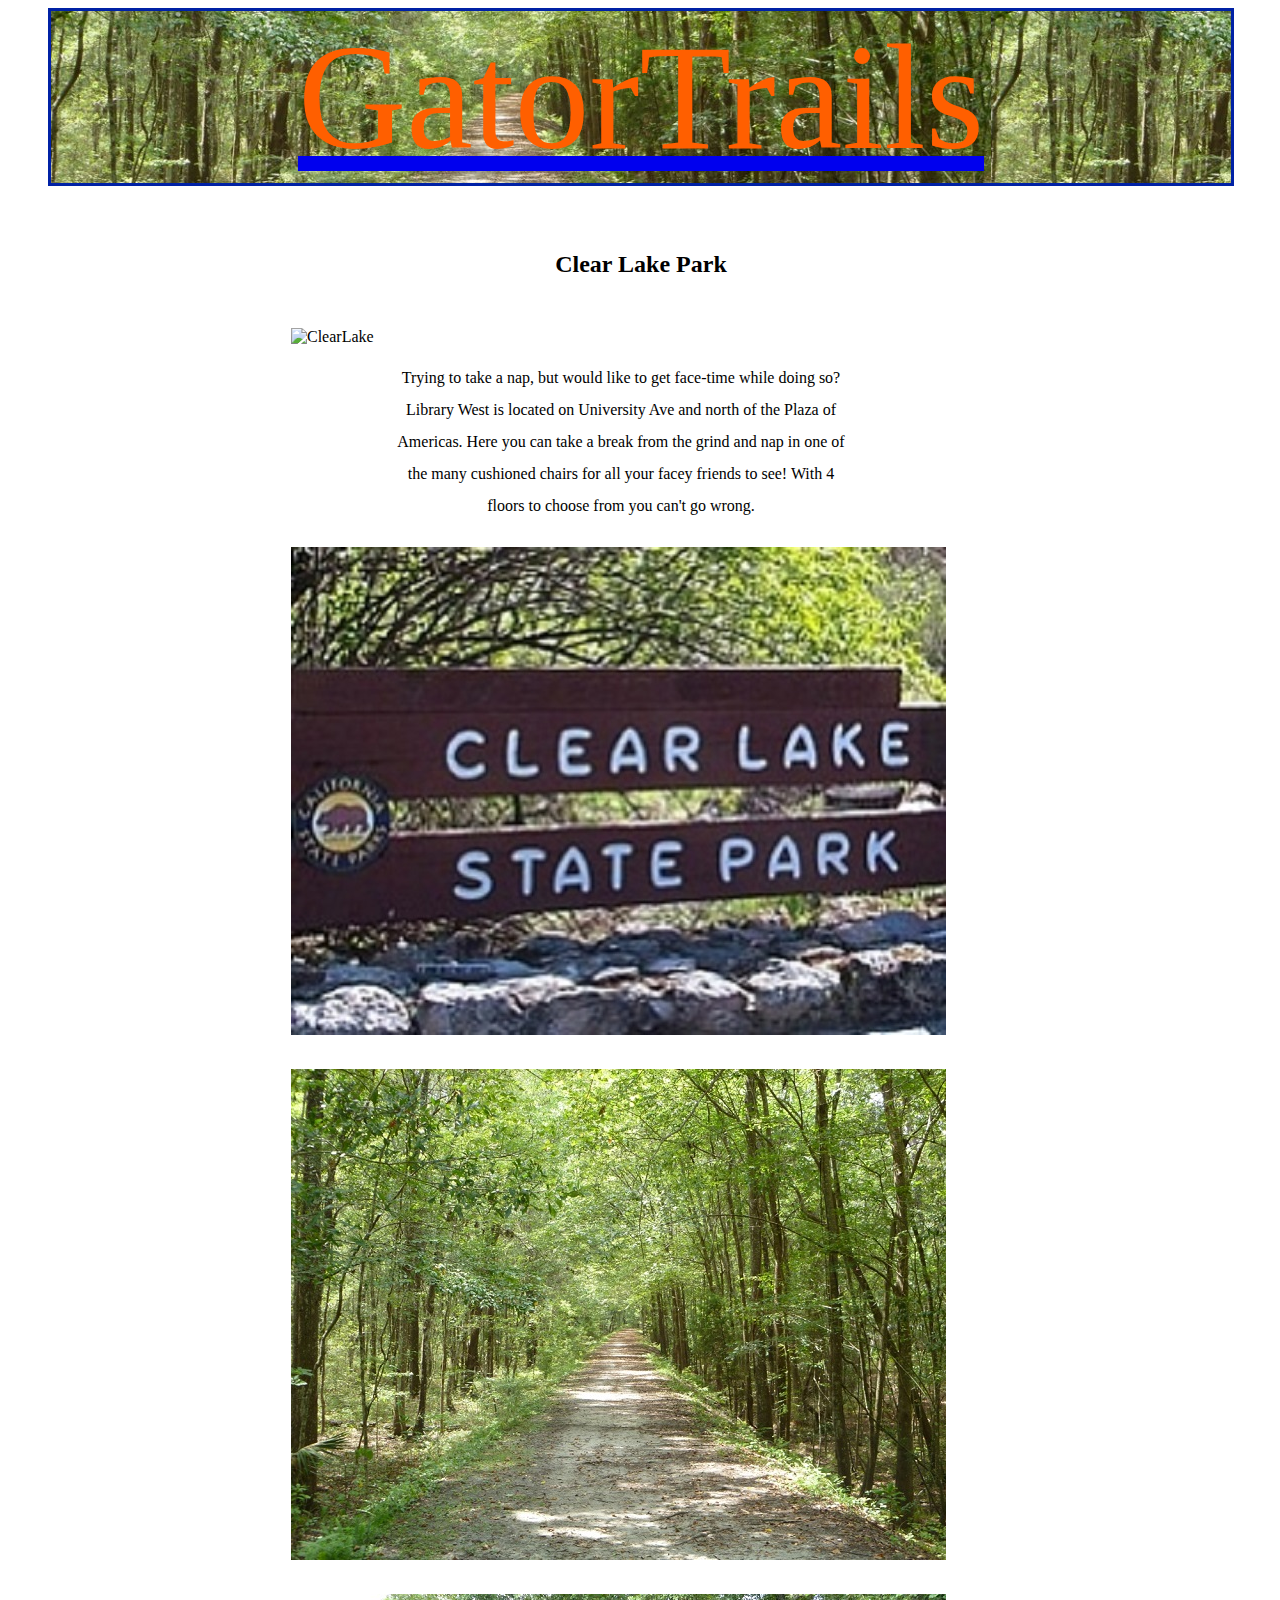
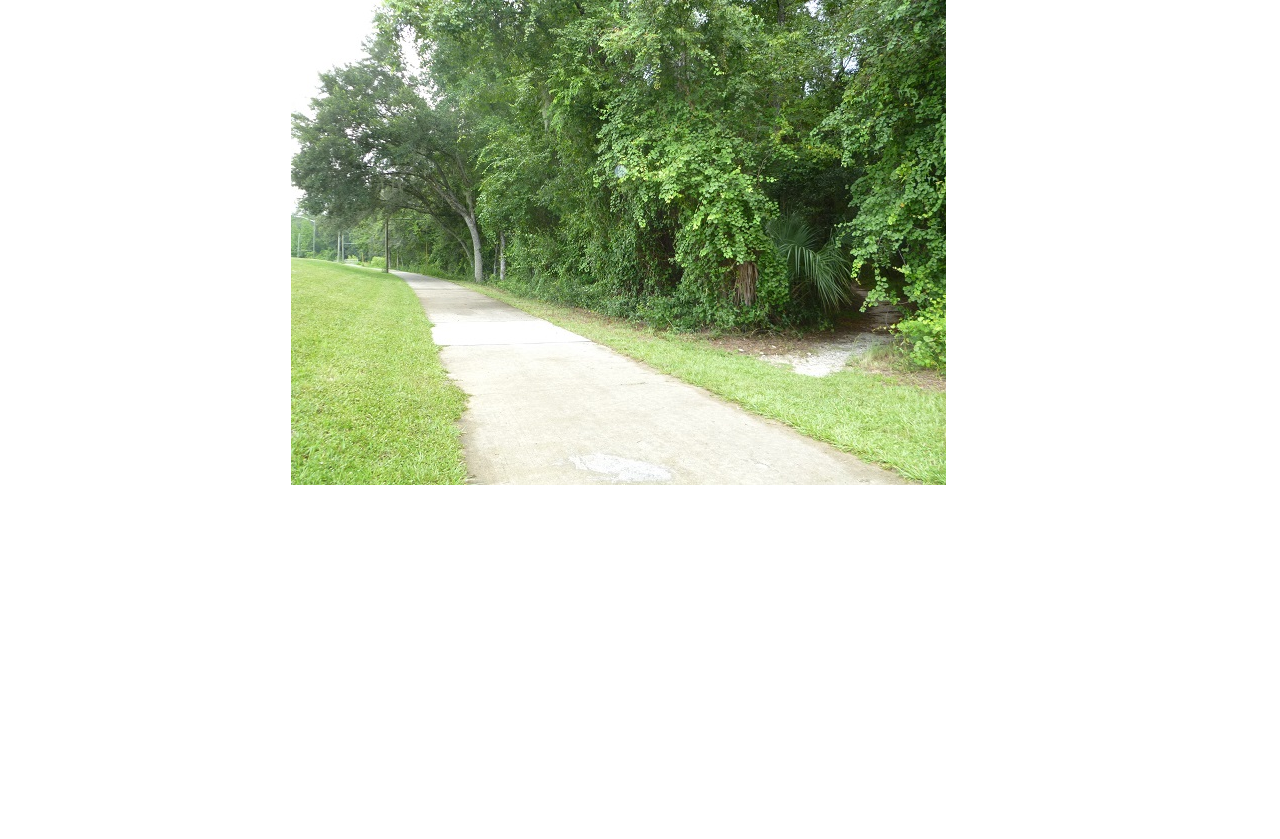
==== clearlake.html @ 63043cf5 "GatorTrails3" ====
<!DOCTYPE Html>
<html>
    <title> GatorTrails</title>
        <meta  charset="utf-8" />
        <link href="css/style.css" rel="stylesheet"/>
<Head>   
    <a href="index.html">
        <div id="widetrail">
            <div style="background-image: url(img/widetrail.jpg)">GatorTrails</div> 
        </div> 
    </a>
 </Head>
</html>
    <body>
        <div class="wrapper2">
             <h2><a name="first-place">Clear Lake Park</a></h2>
            <aside> <img src="img/.jpg" alt="ClearLake"/> </aside>
        <section>
            <div class="trail-summary">
                <p> Trying to take a nap, but would like to get face-time while doing so? Library West is located on University Ave and north of the Plaza of Americas. Here you can take a break from the grind and nap in one of the many cushioned chairs for all your facey friends to see! With 4 floors to choose from you can't go wrong.  </p>
            </div>
         </section>
            <aside> <img src="img/clearlake2.jpg" alt="clearlake"/>  </aside>
            <aside> <img src="img/clearlake1.jpg" alt="sweetwatertrail1"/> </aside>
            <aside> <img src="img/clearlakentrance.jpg" alt="sweetwatertrail2"/> </aside>
        
        </div>
    
    </body>
</html>
---- css/style.css ----
#widetrail {
    width: 1180px;
    height: 172px;
    font-size: 150px;
    text-align: center;
    text-color:  #ff5f00; 
    color: #ff5f00;
    border: solid; 
    border-color: #0021A5; 
    margin-left: 40px;
    margin-right: 40px; 
    
}

nav {
    width: 1125px;
    height: 350px; 
    margin-top: 55px;
    margin-left: 75px;
    margin-right: 75px;
    font-size: 30px;
    display: inline-flex; 
  
        
}
nav a {
    height: 175px;
    width: 55%;
    margin-left: 13px;
    margin-right: 13px;
    padding-top: 140px;
    text-decoration: none;
    text-align: center;  
    font-family: Bookman Old Style;
    border: solid;
    border-color: #0021A5; 
}
img {
    margin-top: 30px; 
}
nav a:hover{
    background-color: #ff5f00;
    
}
.wrapper2 {
    width: 700px; 
    height: 2200px;
    display: inline-block;
    margin-top: 45px;
    margin-left: 283px; 
     
     
    
}
h2 {
   text-align: center; 
    
}
section {  
    text-align: center;
    width: 515px; 
    height: 155px; 
    margin-left: 35px;
    padding-left: 10%;
    
                
}
.wrappertrail {
    height: 510px; 
    width: 1000px;
    margin-left: 130px; 
    margin-top: 60px;

}
.wrappertrail a{
    display: inline-flex; 
    width: 180px;
    height: 240px; 
    margin: 10px; 
    align-items: center; 
    padding-left: 40px; 
    text-decoration: none;
    font-family: bookman old style; 
    border: solid; 
    
}
.wrappertrail a:hover{
    background-color: #ff5f00; 

}
.trail-summary p {
    width: 450px; 
    line-height: 32px;
   
}
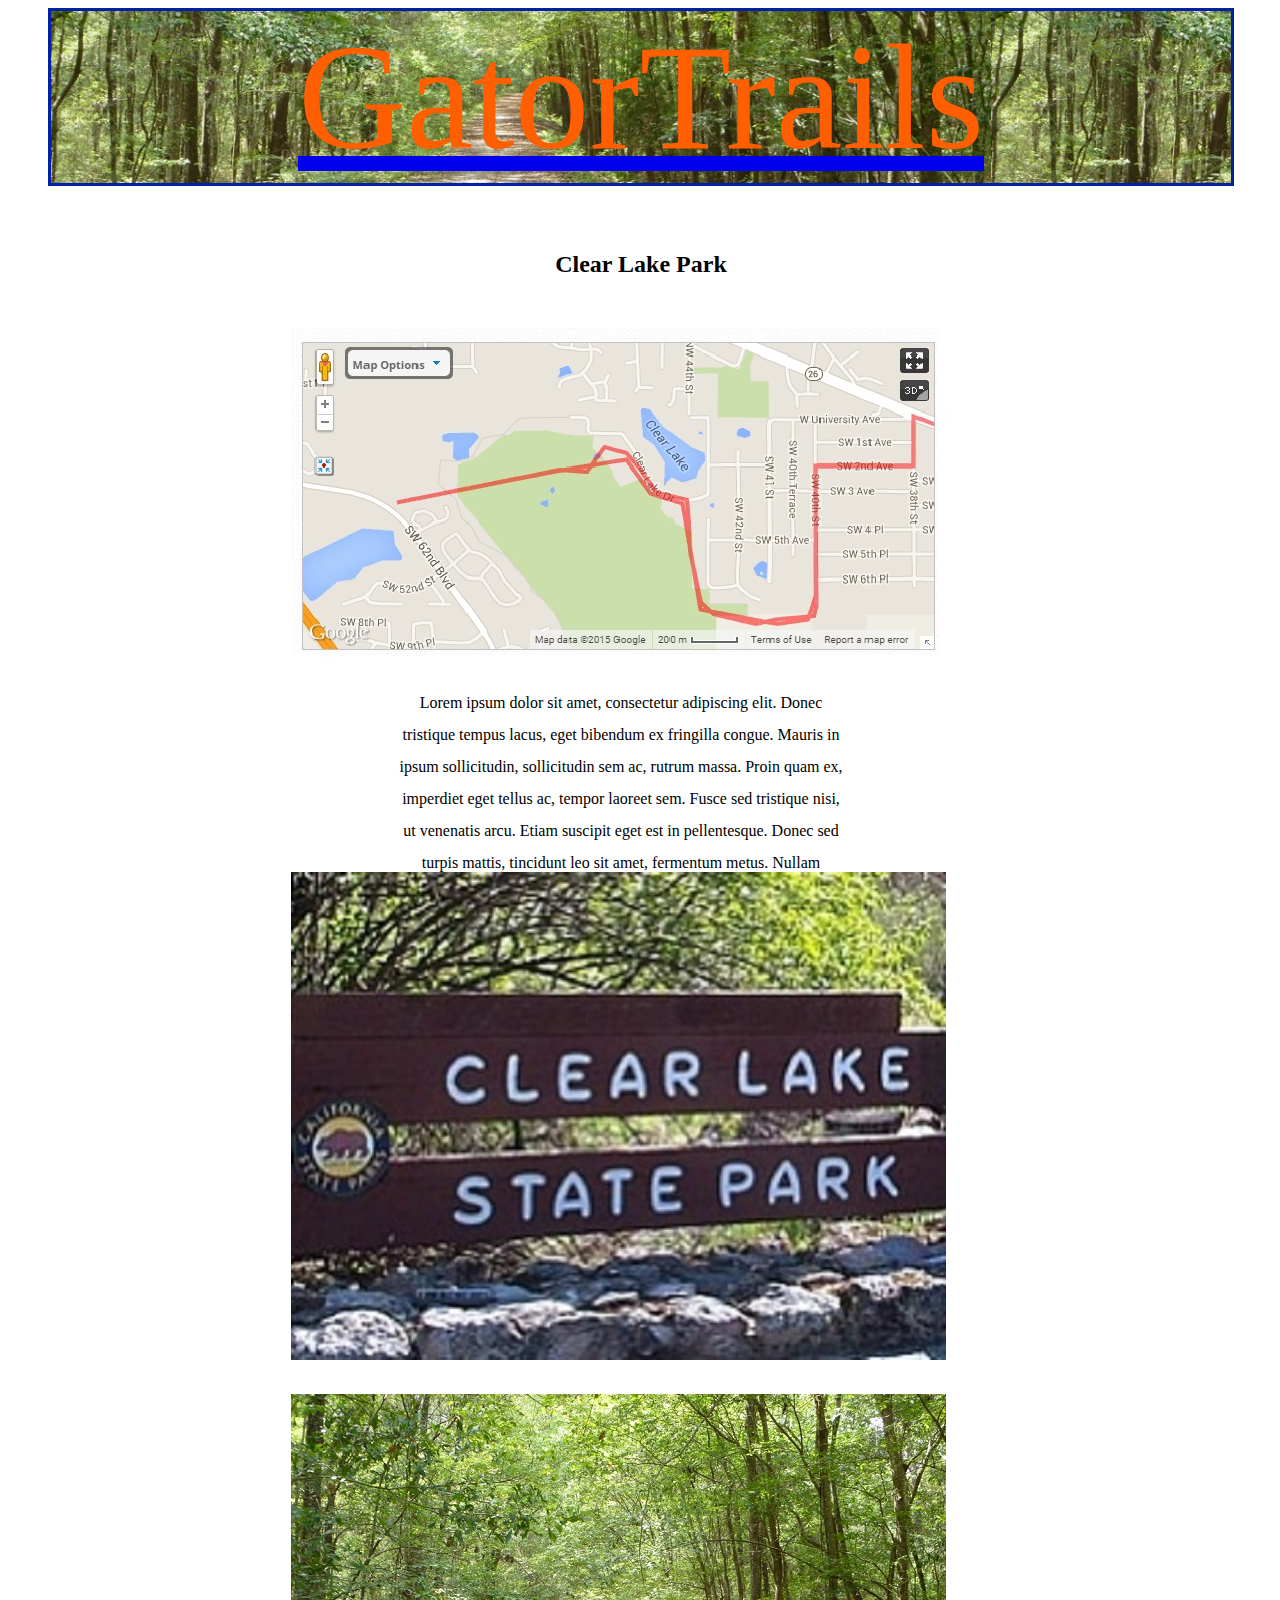
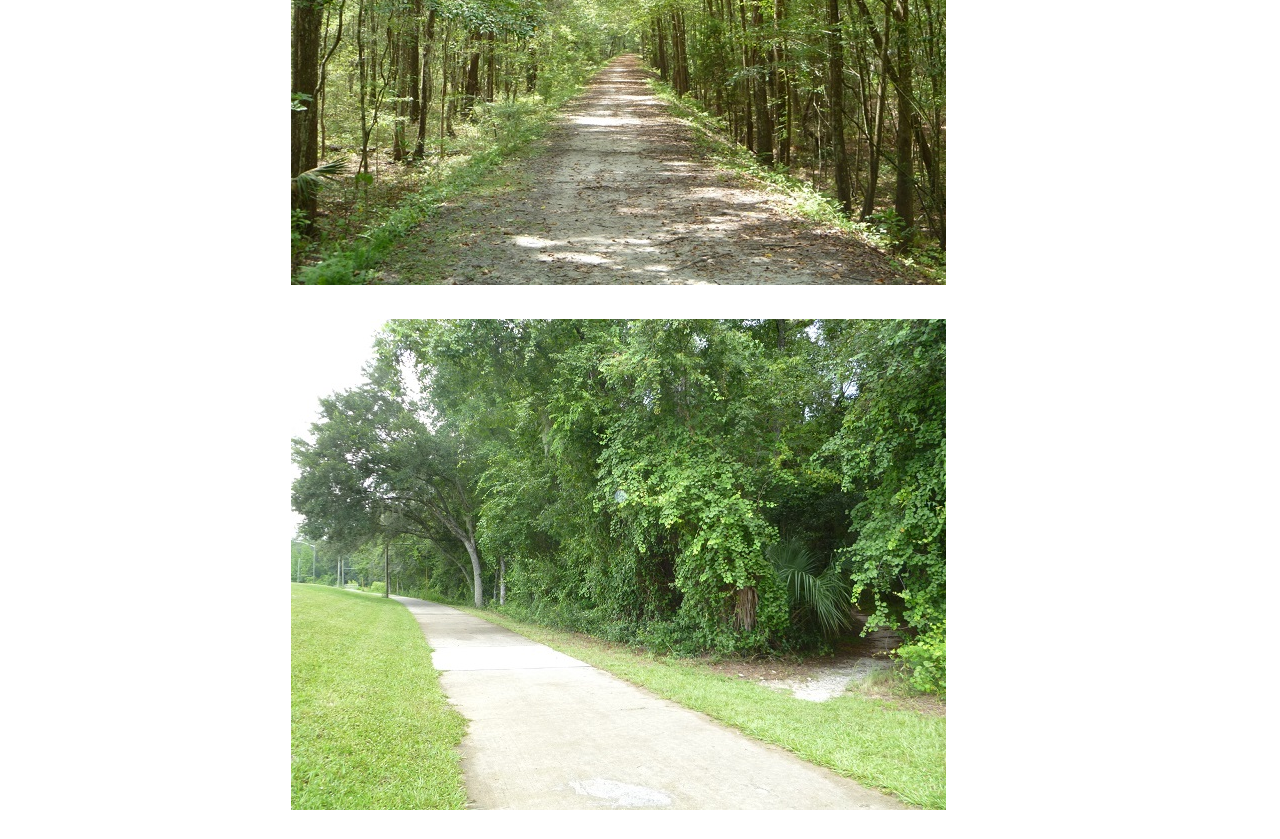
==== commit 271322a4: "Gatortrails4" ====
--- a/clearlake.html
+++ b/clearlake.html
@@ -14,10 +14,10 @@
     <body>
         <div class="wrapper2">
              <h2><a name="first-place">Clear Lake Park</a></h2>
-            <aside> <img src="img/.jpg" alt="ClearLake"/> </aside>
+            <aside> <img src="img/clearlakemap.jpg" alt="ClearLake"/> </aside>
         <section>
             <div class="trail-summary">
-                <p> Trying to take a nap, but would like to get face-time while doing so? Library West is located on University Ave and north of the Plaza of Americas. Here you can take a break from the grind and nap in one of the many cushioned chairs for all your facey friends to see! With 4 floors to choose from you can't go wrong.  </p>
+                <p>Lorem ipsum dolor sit amet, consectetur adipiscing elit. Donec tristique tempus lacus, eget bibendum ex fringilla congue. Mauris in ipsum sollicitudin, sollicitudin sem ac, rutrum massa. Proin quam ex, imperdiet eget tellus ac, tempor laoreet sem. Fusce sed tristique nisi, ut venenatis arcu. Etiam suscipit eget est in pellentesque. Donec sed turpis mattis, tincidunt leo sit amet, fermentum metus. Nullam molestie suscipit nisl nec pretium. Duis sed purus nec odio hendrerit posuere vitae ac nulla. Class aptent taciti sociosqu ad litora torquent per conubia nostra, per inceptos himenaeos. Duis vitae nisi ligula. Praesent pulvinar leo ut finibus rhoncus. Suspendisse potenti. Cras sed blandit turpis. Pellentesque consectetur arcu sit amet vulputate bibendum. Ut euismod pellentesque nunc nec rutrum. Curabitur sit amet augue fringilla, venenatis velit eget, commodo ante. </p>
             </div>
          </section>
             <aside> <img src="img/clearlake2.jpg" alt="clearlake"/>  </aside>
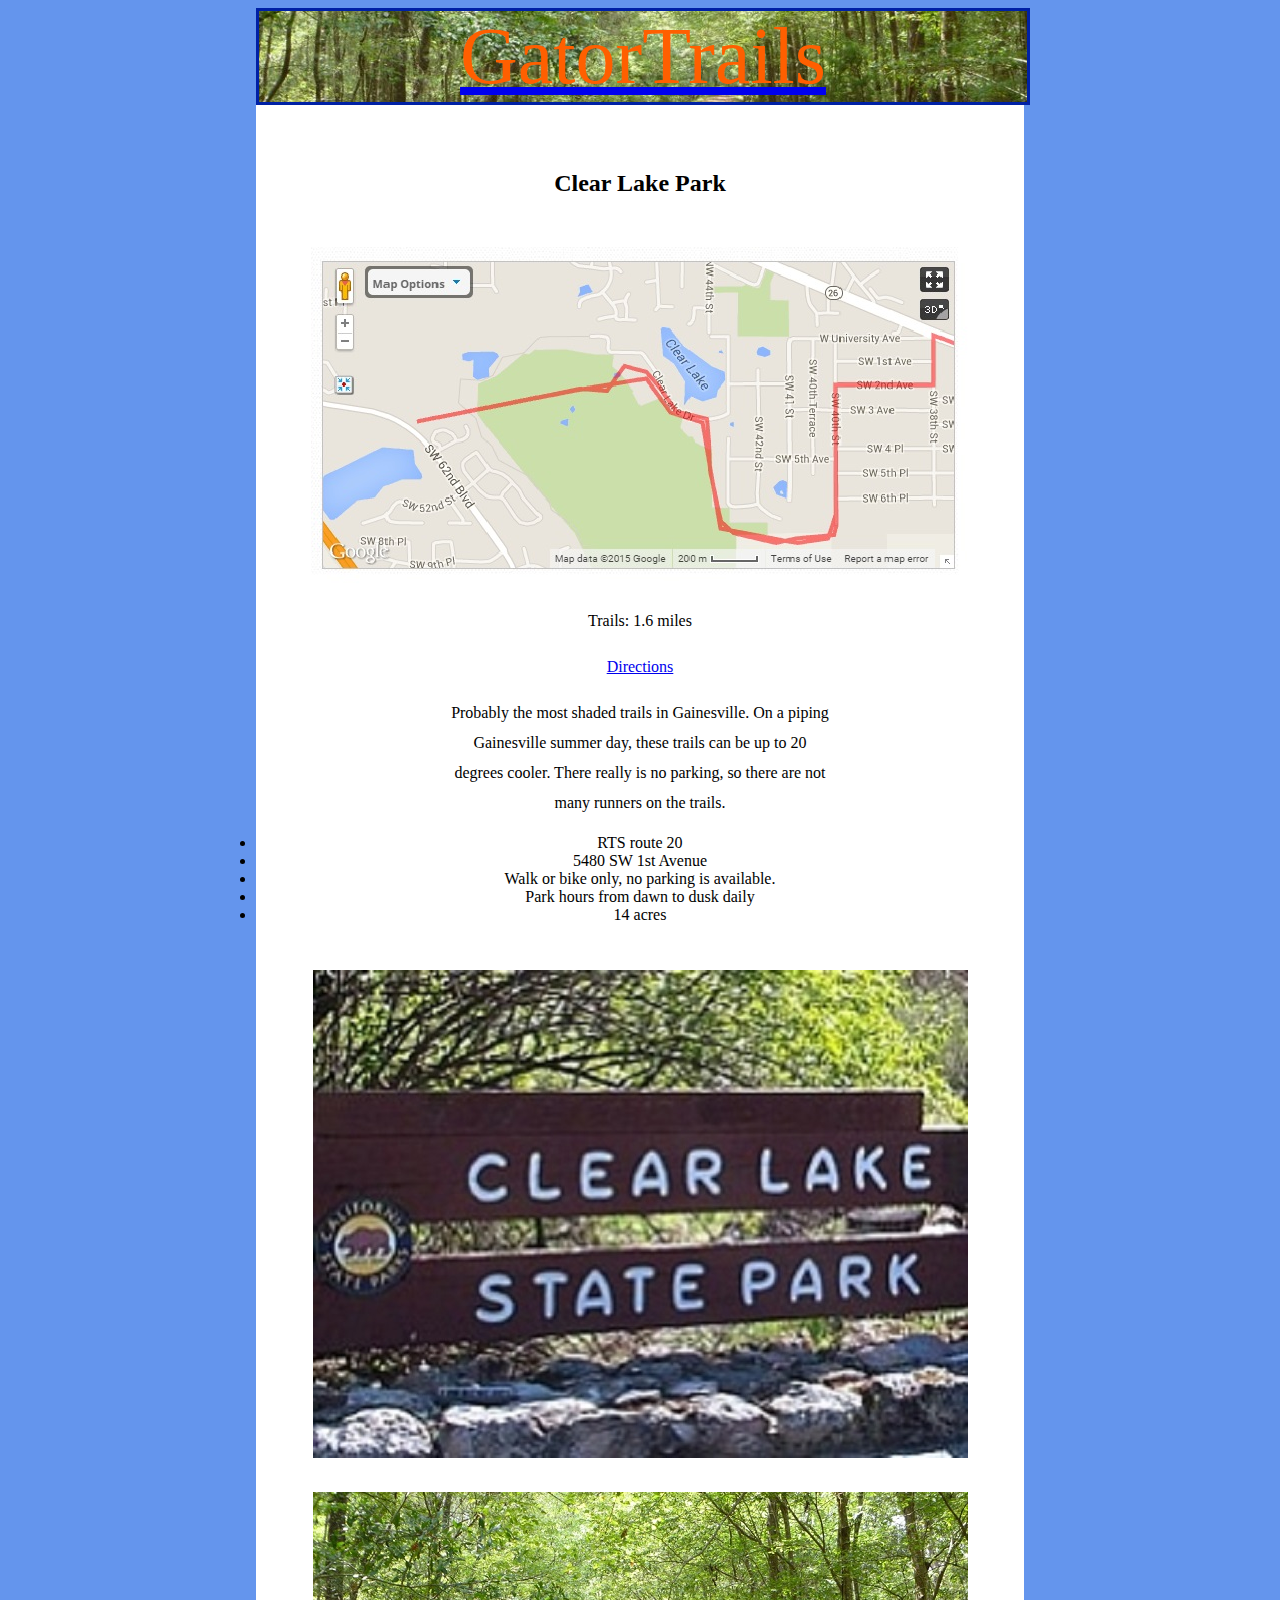
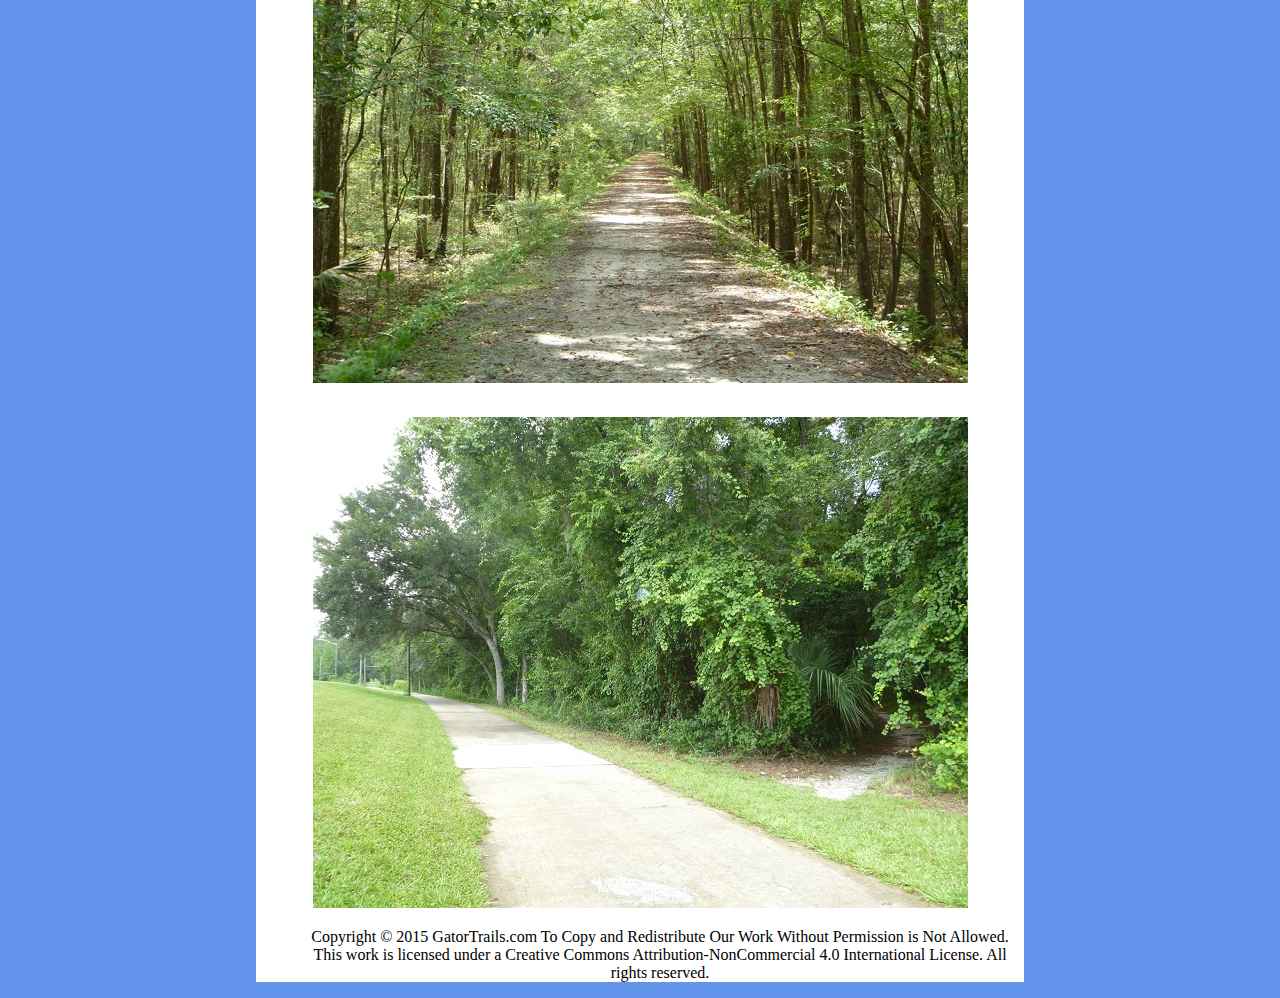
==== commit 9b17a950: "GatorTrails6" ====
--- a/clearlake.html
+++ b/clearlake.html
@@ -17,7 +17,15 @@
             <aside> <img src="img/clearlakemap.jpg" alt="ClearLake"/> </aside>
         <section>
             <div class="trail-summary">
-                <p>Lorem ipsum dolor sit amet, consectetur adipiscing elit. Donec tristique tempus lacus, eget bibendum ex fringilla congue. Mauris in ipsum sollicitudin, sollicitudin sem ac, rutrum massa. Proin quam ex, imperdiet eget tellus ac, tempor laoreet sem. Fusce sed tristique nisi, ut venenatis arcu. Etiam suscipit eget est in pellentesque. Donec sed turpis mattis, tincidunt leo sit amet, fermentum metus. Nullam molestie suscipit nisl nec pretium. Duis sed purus nec odio hendrerit posuere vitae ac nulla. Class aptent taciti sociosqu ad litora torquent per conubia nostra, per inceptos himenaeos. Duis vitae nisi ligula. Praesent pulvinar leo ut finibus rhoncus. Suspendisse potenti. Cras sed blandit turpis. Pellentesque consectetur arcu sit amet vulputate bibendum. Ut euismod pellentesque nunc nec rutrum. Curabitur sit amet augue fringilla, venenatis velit eget, commodo ante. </p>
+                <p>Trails: 1.6 miles </p>
+                 <p><a href="https://www.google.com/maps/place/Clear+Lake,+Gainesville,+FL+32607/@29.6509364,-82.3909374,18z/data=!4m2!3m1!1s0x88e8bcb286c728bf:0xce91aa8ec1e4103a">Directions</a> </p>
+                  <P>  Probably the most shaded trails in Gainesville.  On a piping                             Gainesville summer day, these trails can be up to 20 degrees cooler. There really is no parking, so there are not many runners on the trails. 
+                      <li>RTS route 20 </li>
+                    <li> 5480 SW 1st Avenue </li>
+                    <li>  Walk or bike only, no parking is available. </li>
+                    <li>  Park hours from dawn to dusk daily </li>
+                    <li>  14 acres </li>
+                </p>
             </div>
          </section>
             <aside> <img src="img/clearlake2.jpg" alt="clearlake"/>  </aside>
@@ -28,3 +36,13 @@
     
     </body>
 </html>
+  <footer>
+        <div class="copyright">
+           <ul>             
+              Copyright &copy; 2015 GatorTrails.com To Copy and Redistribute Our Work Without Permission is Not Allowed.
+              This work is licensed under a Creative Commons Attribution-NonCommercial 4.0 International License. All rights reserved.
+              
+            </ul>
+                  
+        </div>
+    </footer>
--- a/css/style.css
+++ b/css/style.css
@@ -1,37 +1,36 @@
+html { background-color: cornflowerblue; }
+
+
 #widetrail {
-    width: 1180px;
-    height: 172px;
-    font-size: 150px;
+    width: 100%;
+    font-size: 80px;
+    font-family: brody; 
     text-align: center;
     text-color:  #ff5f00; 
+    text-decoration-line: none;
     color: #ff5f00;
     border: solid; 
     border-color: #0021A5; 
-    margin-left: 40px;
-    margin-right: 40px; 
+     
     
 }
 
 nav {
-    width: 1125px;
-    height: 350px; 
-    margin-top: 55px;
-    margin-left: 75px;
-    margin-right: 75px;
-    font-size: 30px;
+    width: 70%;
+    height: 70%; 
+    margin-top: 60px;
     display: inline-flex; 
   
         
 }
 nav a {
-    height: 175px;
-    width: 55%;
-    margin-left: 13px;
-    margin-right: 13px;
-    padding-top: 140px;
+    width: 100%;
+    font-size: 80%; 
+    line-height: 1000%;
     text-decoration: none;
     text-align: center;  
-    font-family: Bookman Old Style;
+    margin: 1%; 
+    font-family: Bookman Old style;
     border: solid;
     border-color: #0021A5; 
 }
@@ -43,11 +42,11 @@
     
 }
 .wrapper2 {
-    width: 700px; 
-    height: 2200px;
+    width: 100%; 
+    height: 100%;
     display: inline-block;
     margin-top: 45px;
-    margin-left: 283px; 
+     
      
      
     
@@ -58,24 +57,23 @@
 }
 section {  
     text-align: center;
-    width: 515px; 
-    height: 155px; 
-    margin-left: 35px;
-    padding-left: 10%;
+    width: 100%; 
+    height: 100%; 
+    
     
                 
 }
 .wrappertrail {
-    height: 510px; 
-    width: 1000px;
-    margin-left: 130px; 
-    margin-top: 60px;
+    margin-left: 15%;
+    height: 75%; 
+    width: 70%;
+    margin-top: 25px;
 
 }
 .wrappertrail a{
-    display: inline-flex; 
-    width: 180px;
-    height: 240px; 
+    display: inline-block; 
+    width: 40%;
+    height: 55px; 
     margin: 10px; 
     align-items: center; 
     padding-left: 40px; 
@@ -84,12 +82,29 @@
     border: solid; 
     
 }
+body { 
+    width: 60%;
+    height: 100%;
+    margin-left: 20%; 
+    background-color: white;
+    text-align:center;
+} 
+#mainContainer { 
+margin:0 auto; 
+}
 .wrappertrail a:hover{
     background-color: #ff5f00; 
+    text-align: center; 
 
 }
 .trail-summary p {
-    width: 450px; 
-    line-height: 32px;
+    margin-left: 25%;
+    width: 50%; 
+    height: 50%;
+    line-height: 30px;
+    
    
+}
+img {
+    text-decoration: bold; 
 }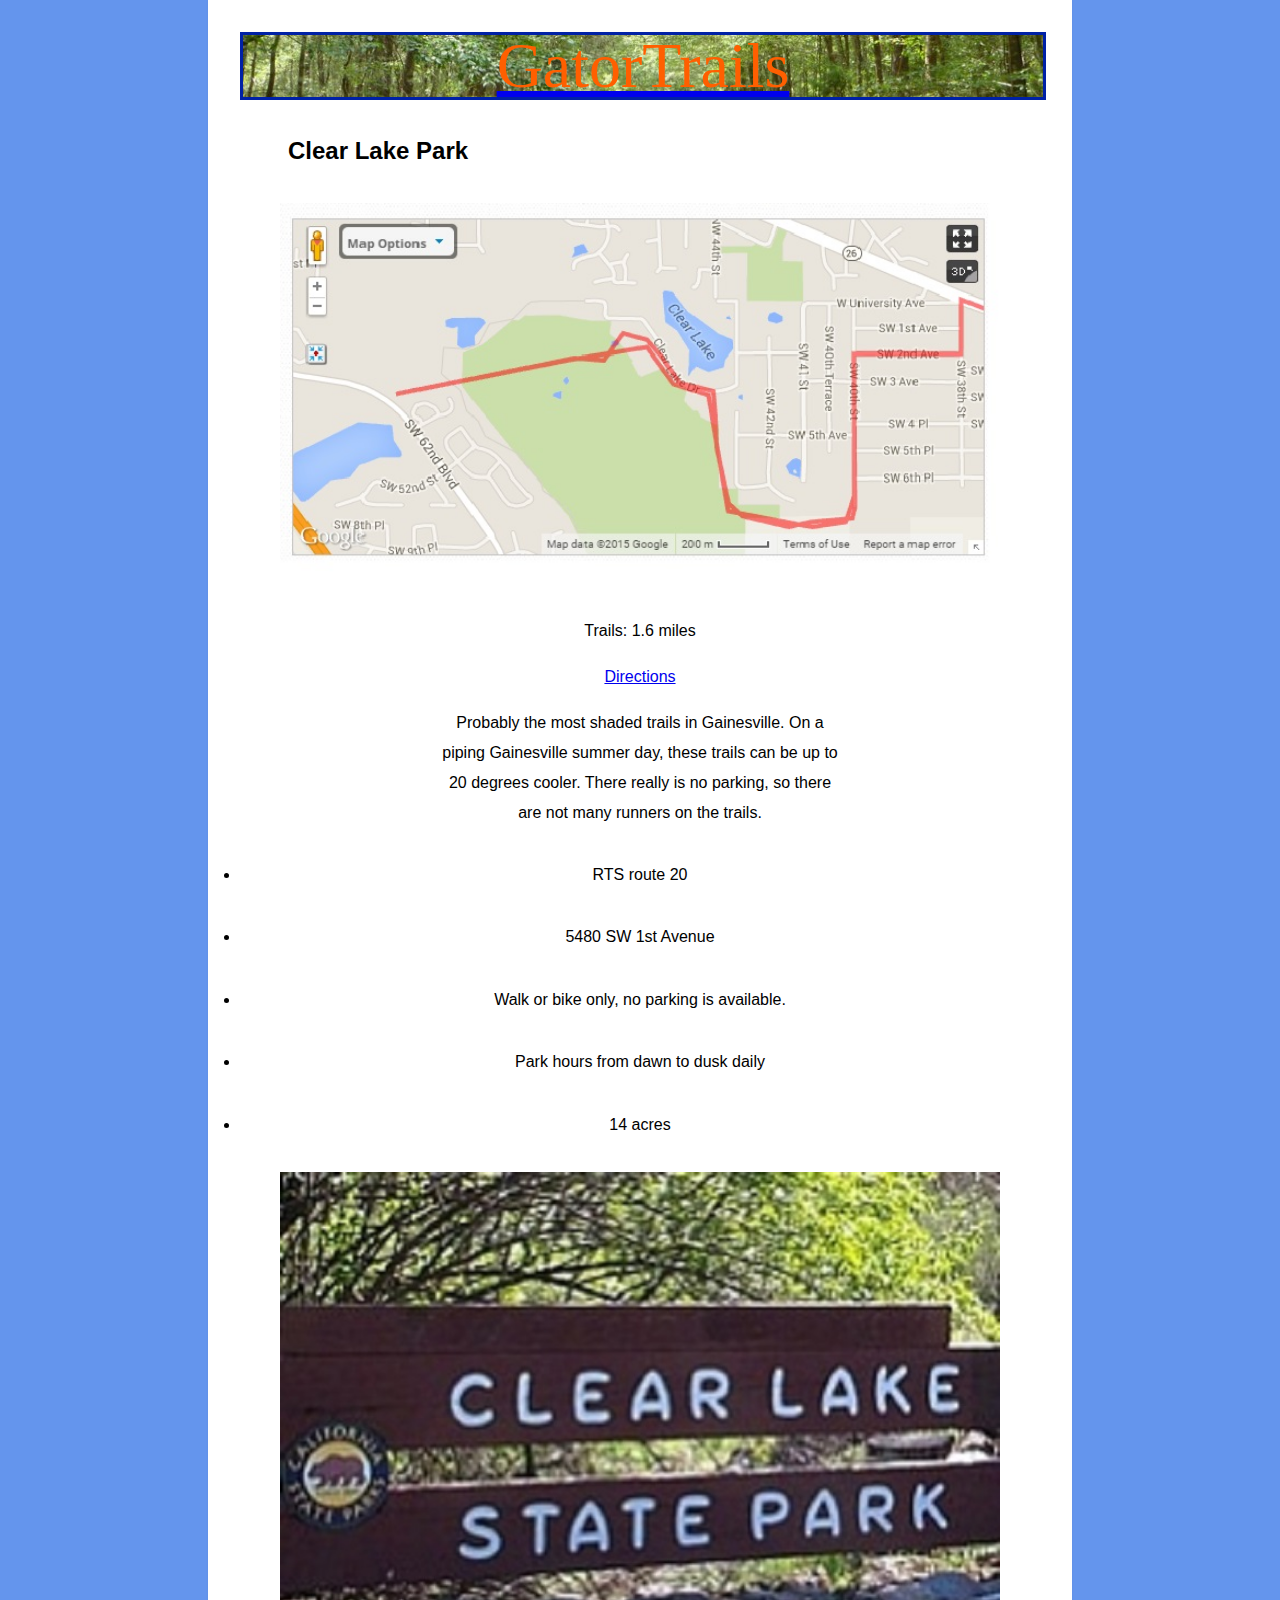
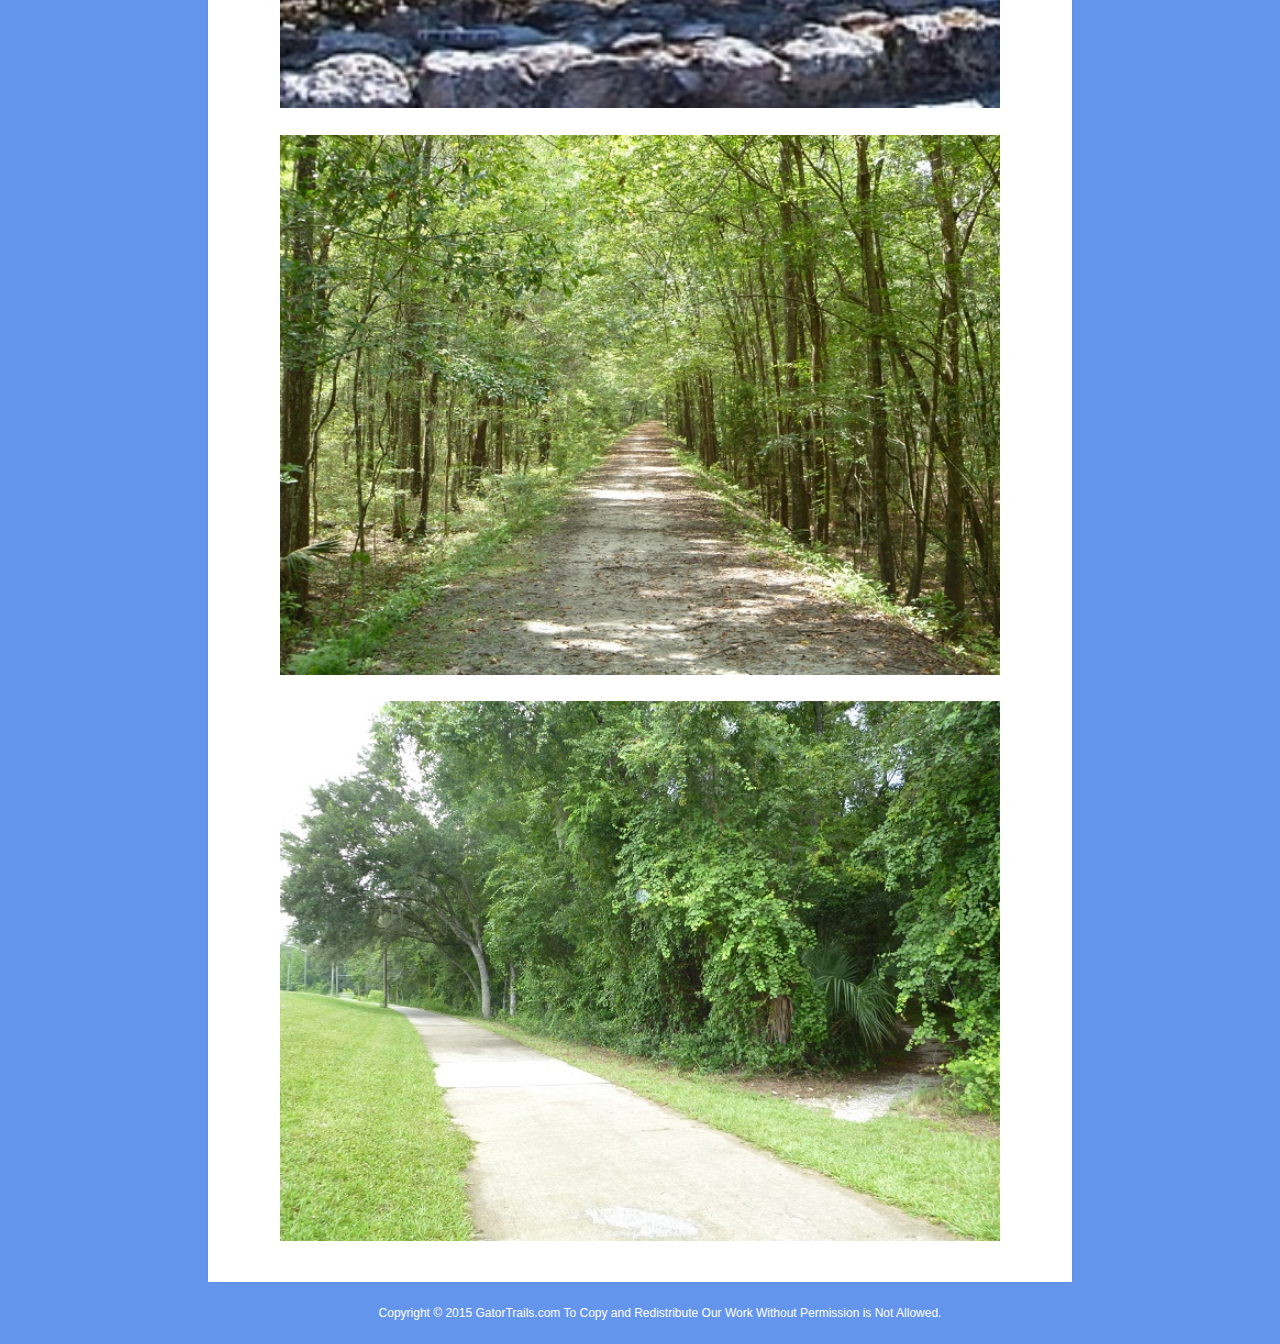
==== commit 5d4364e8: "last trail and footer" ====
--- a/clearlake.html
+++ b/clearlake.html
@@ -40,7 +40,7 @@
         <div class="copyright">
            <ul>             
               Copyright &copy; 2015 GatorTrails.com To Copy and Redistribute Our Work Without Permission is Not Allowed.
-              This work is licensed under a Creative Commons Attribution-NonCommercial 4.0 International License. All rights reserved.
+              
               
             </ul>
                   
--- a/css/style.css
+++ b/css/style.css
@@ -1,13 +1,23 @@
 html { background-color: cornflowerblue; }
 
+body { 
+    margin: 0 auto;
+    padding: 2em 2em 4em;
+    max-width: 800px;
+    font-family: "Helvetica Neue", Helvetica, Arial, sans-serif;
+    font-size: 16px;
+    line-height: 3.9em;
+    background-color: #ffffff;
+    box-shadow: 0 0 2px rgba(0, 0, 0, 0.06);
+} 
 
 #widetrail {
     width: 100%;
-    font-size: 80px;
+    font-size: 400%;
     font-family: brody; 
     text-align: center;
     text-color:  #ff5f00; 
-    text-decoration-line: none;
+    text-decoration: none;
     color: #ff5f00;
     border: solid; 
     border-color: #0021A5; 
@@ -16,43 +26,42 @@
 }
 
 nav {
-    width: 70%;
-    height: 70%; 
-    margin-top: 60px;
+    width: 80%;
+    margin-left: 10%;
+    margin-top: 10px;
     display: inline-flex; 
   
         
 }
 nav a {
     width: 100%;
-    font-size: 80%; 
+    font-size: 26px; 
+    font-weight: bold;
+    color: aliceblue;
     line-height: 1000%;
     text-decoration: none;
     text-align: center;  
-    margin: 1%; 
+    margin: 10px; 
     font-family: Bookman Old style;
-    border: solid;
-    border-color: #0021A5; 
-}
-img {
-    margin-top: 30px; 
+     
 }
 nav a:hover{
-    background-color: #ff5f00;
-    
+    opacity: .9;
+    filter: alpha(opacity=90);
+
 }
+
 .wrapper2 {
     width: 100%; 
     height: 100%;
     display: inline-block;
-    margin-top: 45px;
+    margin-top: px;
      
-     
-     
-    
-}
+  }
+
 h2 {
-   text-align: center; 
+   width: 30% ; 
+    margin-left: 6%;
     
 }
 section {  
@@ -63,32 +72,24 @@
     
                 
 }
+
 .wrappertrail {
-    margin-left: 15%;
-    height: 75%; 
-    width: 70%;
-    margin-top: 25px;
-
-}
+    width: 40%; 
+    margin-left:30%;
+    }
 .wrappertrail a{
-    display: inline-block; 
-    width: 40%;
-    height: 55px; 
-    margin: 10px; 
-    align-items: center; 
-    padding-left: 40px; 
+    display: inline-flex; 
+    width: 60%; 
+    margin-left: 20%;
+    margin-top: 5%;
+    align-content: center; 
+    font-size: 100%; 
     text-decoration: none;
     font-family: bookman old style; 
     border: solid; 
     
 }
-body { 
-    width: 60%;
-    height: 100%;
-    margin-left: 20%; 
-    background-color: white;
-    text-align:center;
-} 
+
 #mainContainer { 
 margin:0 auto; 
 }
@@ -105,6 +106,24 @@
     
    
 }
+
 img {
-    text-decoration: bold; 
-}+    text-decoration: bold;
+    align-items: center;
+    width: 90%;
+    margin-left: 5%;
+}
+footer {
+    margin-top: 15px; 
+    width: 864px; 
+    clear: both;
+    font-size: 12px;
+    color: #ffffff;
+    margin-left: -32px; 
+}
+.copyright {
+    height: 0px; 
+    text-align: center; 
+   margin-bottom: -64px; 
+
+}
